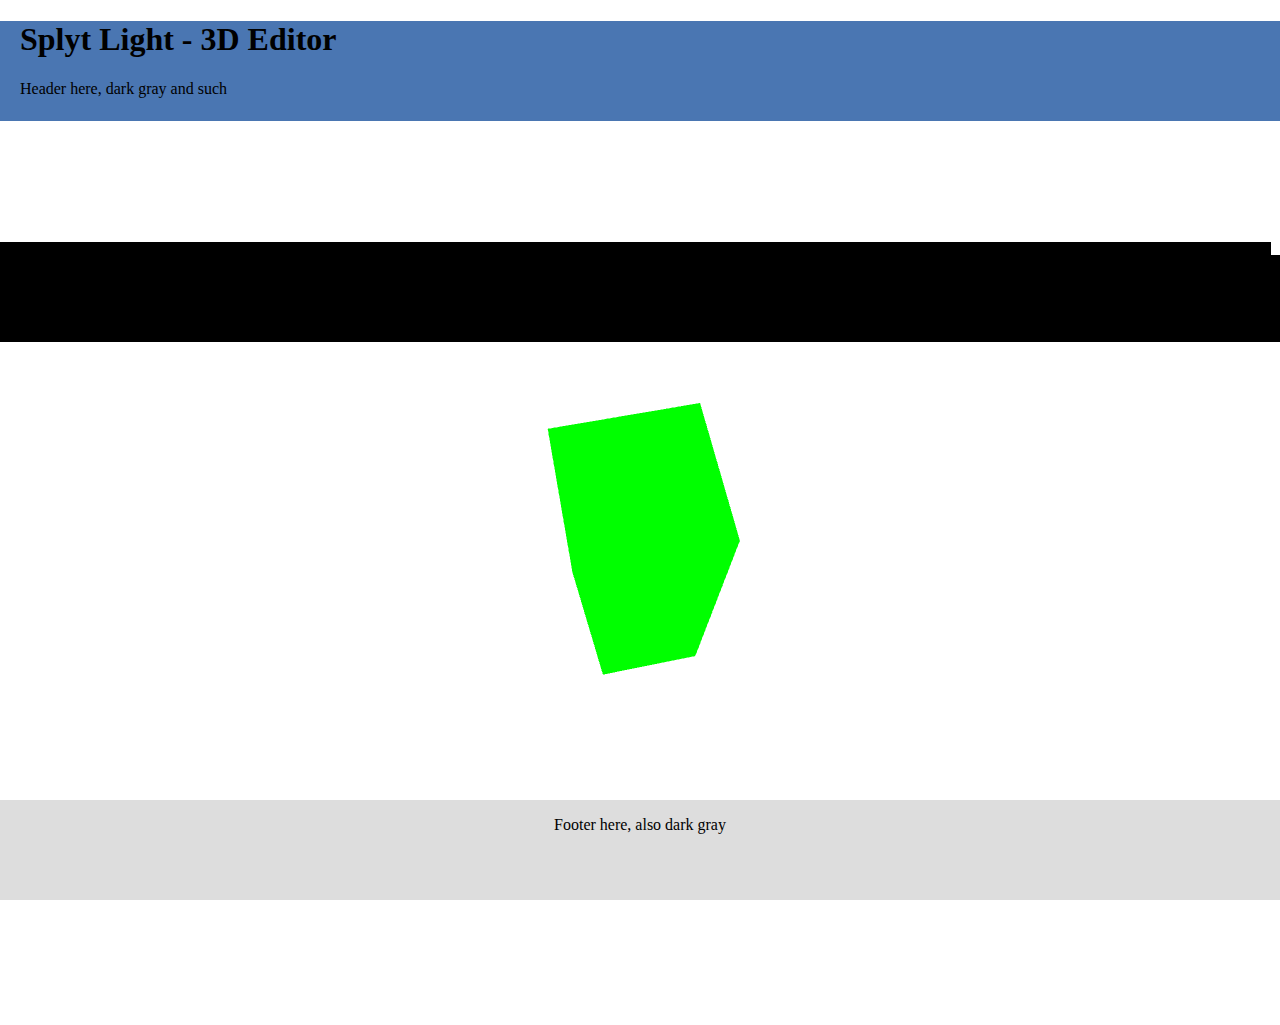
==== test.html @ 779d5dc2 "prototyping a 3d thing in html script, can't figure out link yet" ====
<!DOCTYPE html>
<html>
<head>
	<title>Splyt Light - 3D Viewer</title>
	<script src="js/three.min.js"></script>
	<script src="js/viewer.js"></script>
	<link rel="stylesheet" href="css/styles.css"></link>
</head>
<body>

<header>
	<h1>Splyt Light - 3D Editor</h1>
	<p>Header here, dark gray and such</p>
</header>
<!-- <div id="content"></div>
		<p>this is the content</p>
		<canvas id="webgl" style="padding:0;" width="600px" height="600px"></canvas>
 -->
		<script type="text/javascript">


			  /* Environment */

			  const axisHelper = new THREE.AxesHelper(50);

			  const planeGeometry = new THREE.CircleGeometry(50, 40);
			  const planeMaterial = new THREE.MeshLambertMaterial({
			    color: 0x00ffff,
			    transparent: true,
			    opacity: 0.5,
			    side: THREE.DoubleSide
			  });

			  const plane = new THREE.Mesh(planeGeometry, planeMaterial);
			  plane.receiveShadow = true;
			  plane.rotation.x = -Math.PI / 2;
			  plane.position.set(0, 0, 0);

			  // Scene
			  var scene = new THREE.Scene();
			  var camera = new THREE.PerspectiveCamera( 75, window.innerWidth/window.innerHeight, 0.1, 1000 );

			  // Renderer
			  var renderer = new THREE.WebGLRenderer({ antialias: true });
  			  renderer.setClearColor(0xffffff, 1);
			  renderer.setSize( window.innerWidth, window.innerHeight );
			  document.body.appendChild( renderer.domElement );

			  var geometry = new THREE.BoxGeometry( 1, 3, 1 );
			  var material = new THREE.MeshBasicMaterial( { color: 0x00ff00 } );
			  var cube = new THREE.Mesh( geometry, material );
			  scene.add( cube );
			  scene.add( plane );
			  cube.rotation.y += 0.2;
			  cube.rotation.x += 1.2;
			  camera.position.z = 5;
			  renderer.render(scene, camera);


		</script>
<!-- </div> -->
<footer>
	<p>Footer here, also dark gray</p>
</footer>

</body>
</html>
---- css/styles.css ----
/*Header Footer*/

html, body{
	height: 100%;
	padding: 0;
	margin: 0 auto;
}

header {
	background-color: rgb(74, 118, 178);
	height: 100px;
	width: 100%;
	margin: 0px;
	top: 0px;
	left: 0px;
	padding: 0px 20px;
}

footer {
	margin: auto;
	height: 100px;
	right: 0;
	bottom: 0;
	left: 0;
	background-color: #dddddd;
	text-align: center;
	position: fixed;
}


/*App Layout*/
#content{

}

#left_bar{
	width: 30%;
	height: calc(100% - 200px);
	background-color: #efefef;
	display: inline-flex;
}

#editor{
	width: 70%;
	height: calc(100% - 200px);
	background-color: white;
	margin: auto;
	float: right;
	display: inline-flex;
}
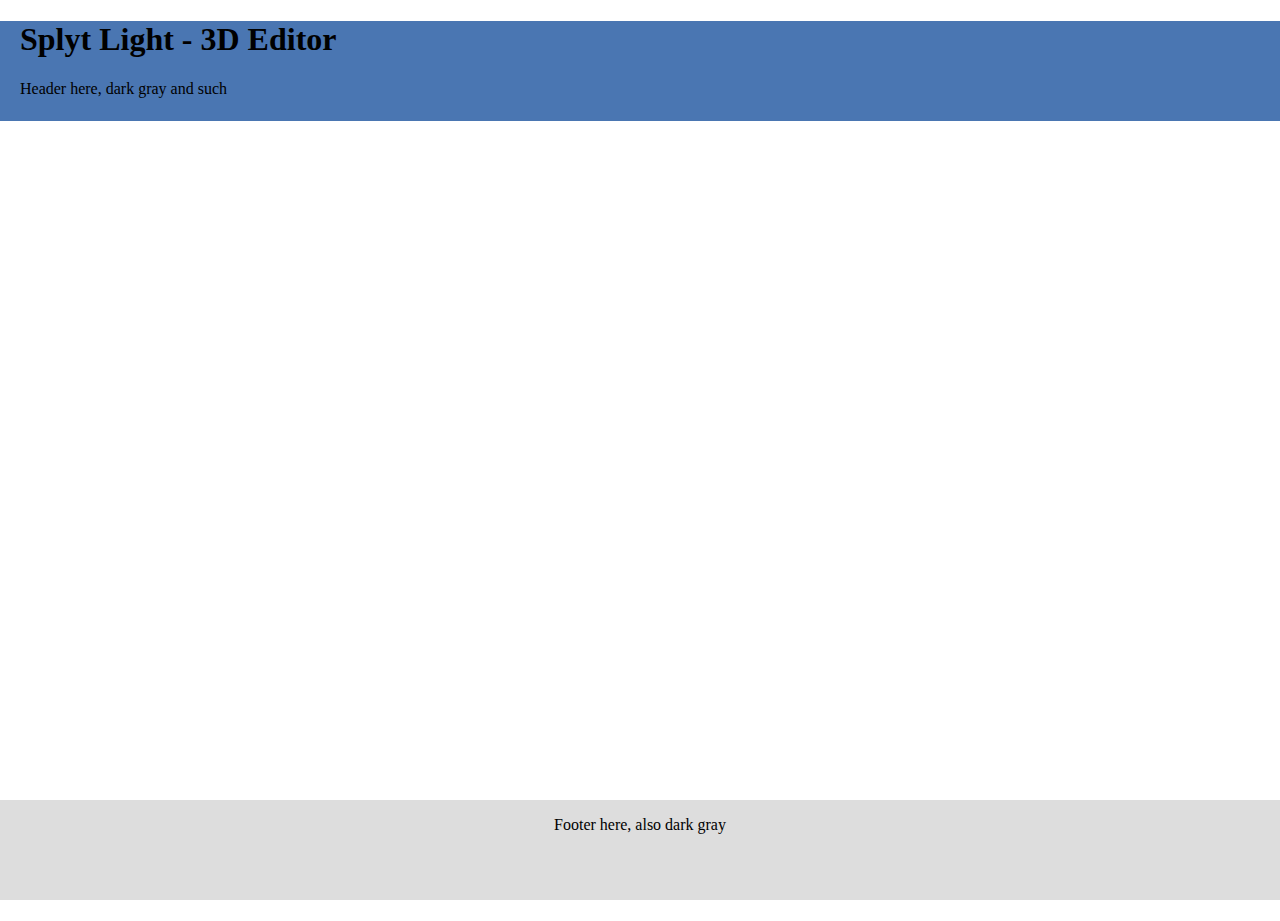
==== commit 427e72f0: "nightmare scene - trying to append WebGL scene to dom.element... take one" ====
--- a/test.html
+++ b/test.html
@@ -4,6 +4,7 @@
 	<title>Splyt Light - 3D Viewer</title>
 	<script src="js/three.min.js"></script>
 	<script src="js/viewer.js"></script>
+	<script type="text/javascript" src="js/cube.js"></script>
 	<link rel="stylesheet" href="css/styles.css"></link>
 </head>
 <body>
@@ -14,50 +15,9 @@
 </header>
 <!-- <div id="content"></div>
 		<p>this is the content</p>
-		<canvas id="webgl" style="padding:0;" width="600px" height="600px"></canvas>
- -->
-		<script type="text/javascript">
+ -->		<div id="canvas" style="padding:0;" width="600px" height="600px"></canvas>
 
-
-			  /* Environment */
-
-			  const axisHelper = new THREE.AxesHelper(50);
-
-			  const planeGeometry = new THREE.CircleGeometry(50, 40);
-			  const planeMaterial = new THREE.MeshLambertMaterial({
-			    color: 0x00ffff,
-			    transparent: true,
-			    opacity: 0.5,
-			    side: THREE.DoubleSide
-			  });
-
-			  const plane = new THREE.Mesh(planeGeometry, planeMaterial);
-			  plane.receiveShadow = true;
-			  plane.rotation.x = -Math.PI / 2;
-			  plane.position.set(0, 0, 0);
-
-			  // Scene
-			  var scene = new THREE.Scene();
-			  var camera = new THREE.PerspectiveCamera( 75, window.innerWidth/window.innerHeight, 0.1, 1000 );
-
-			  // Renderer
-			  var renderer = new THREE.WebGLRenderer({ antialias: true });
-  			  renderer.setClearColor(0xffffff, 1);
-			  renderer.setSize( window.innerWidth, window.innerHeight );
-			  document.body.appendChild( renderer.domElement );
-
-			  var geometry = new THREE.BoxGeometry( 1, 3, 1 );
-			  var material = new THREE.MeshBasicMaterial( { color: 0x00ff00 } );
-			  var cube = new THREE.Mesh( geometry, material );
-			  scene.add( cube );
-			  scene.add( plane );
-			  cube.rotation.y += 0.2;
-			  cube.rotation.x += 1.2;
-			  camera.position.z = 5;
-			  renderer.render(scene, camera);
-
-
-		</script>
+ 			</div>
 <!-- </div> -->
 <footer>
 	<p>Footer here, also dark gray</p>
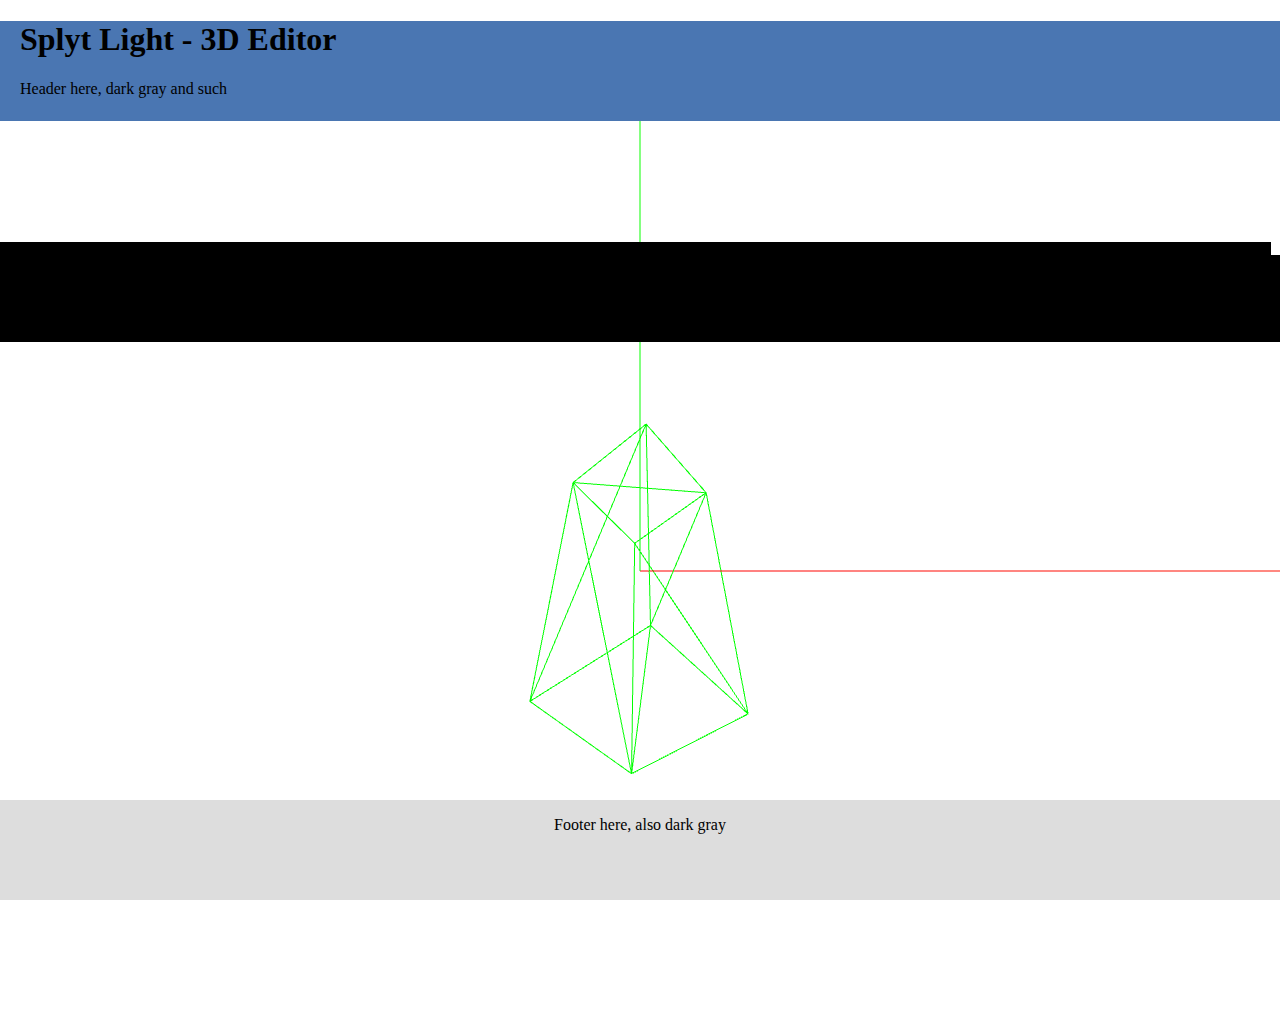
==== commit e133071e: "basic cube inserted into DOM, success" ====
--- a/test.html
+++ b/test.html
@@ -2,9 +2,9 @@
 <html>
 <head>
 	<title>Splyt Light - 3D Viewer</title>
-	<script src="js/three.min.js"></script>
-	<script src="js/viewer.js"></script>
-	<script type="text/javascript" src="js/cube.js"></script>
+	<script type="text/javascript" src="js/three.min.js"></script>
+	<script type="text/javascript"  src="js/viewer.js"></script>
+
 	<link rel="stylesheet" href="css/styles.css"></link>
 </head>
 <body>
@@ -24,4 +24,5 @@
 </footer>
 
 </body>
+<script type="text/javascript" src="js/cube.js"></script>
 </html>
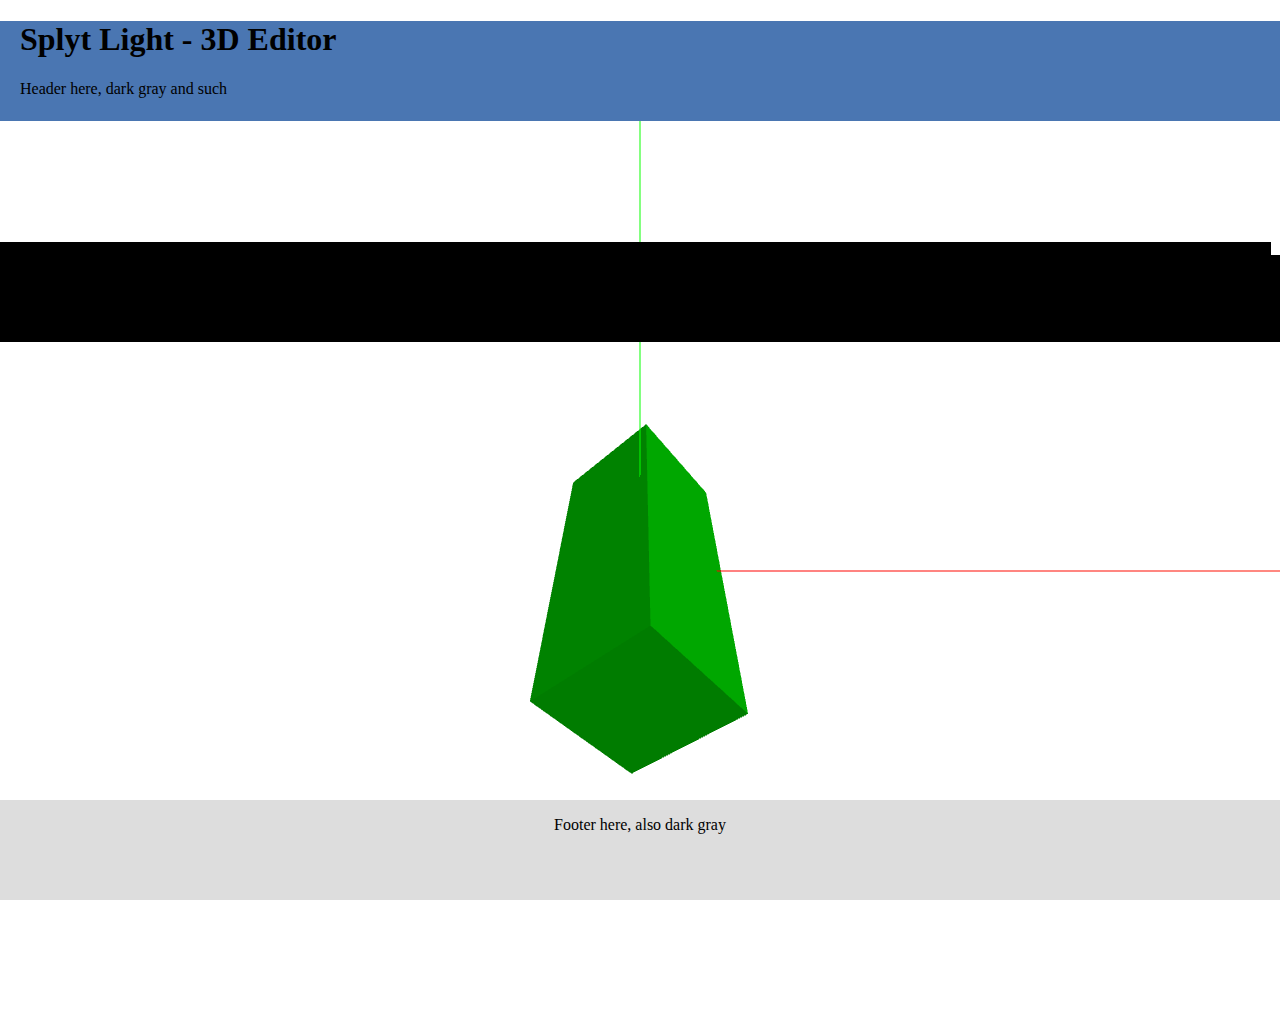
==== commit eecb1338: "basic cube inserted into DOM, success" ====
--- a/test.html
+++ b/test.html
@@ -4,6 +4,7 @@
 	<title>Splyt Light - 3D Viewer</title>
 	<script type="text/javascript" src="js/three.min.js"></script>
 	<script type="text/javascript"  src="js/viewer.js"></script>
+	<script type="text/javascript"  src="js/globals.js"></script>
 
 	<link rel="stylesheet" href="css/styles.css"></link>
 </head>
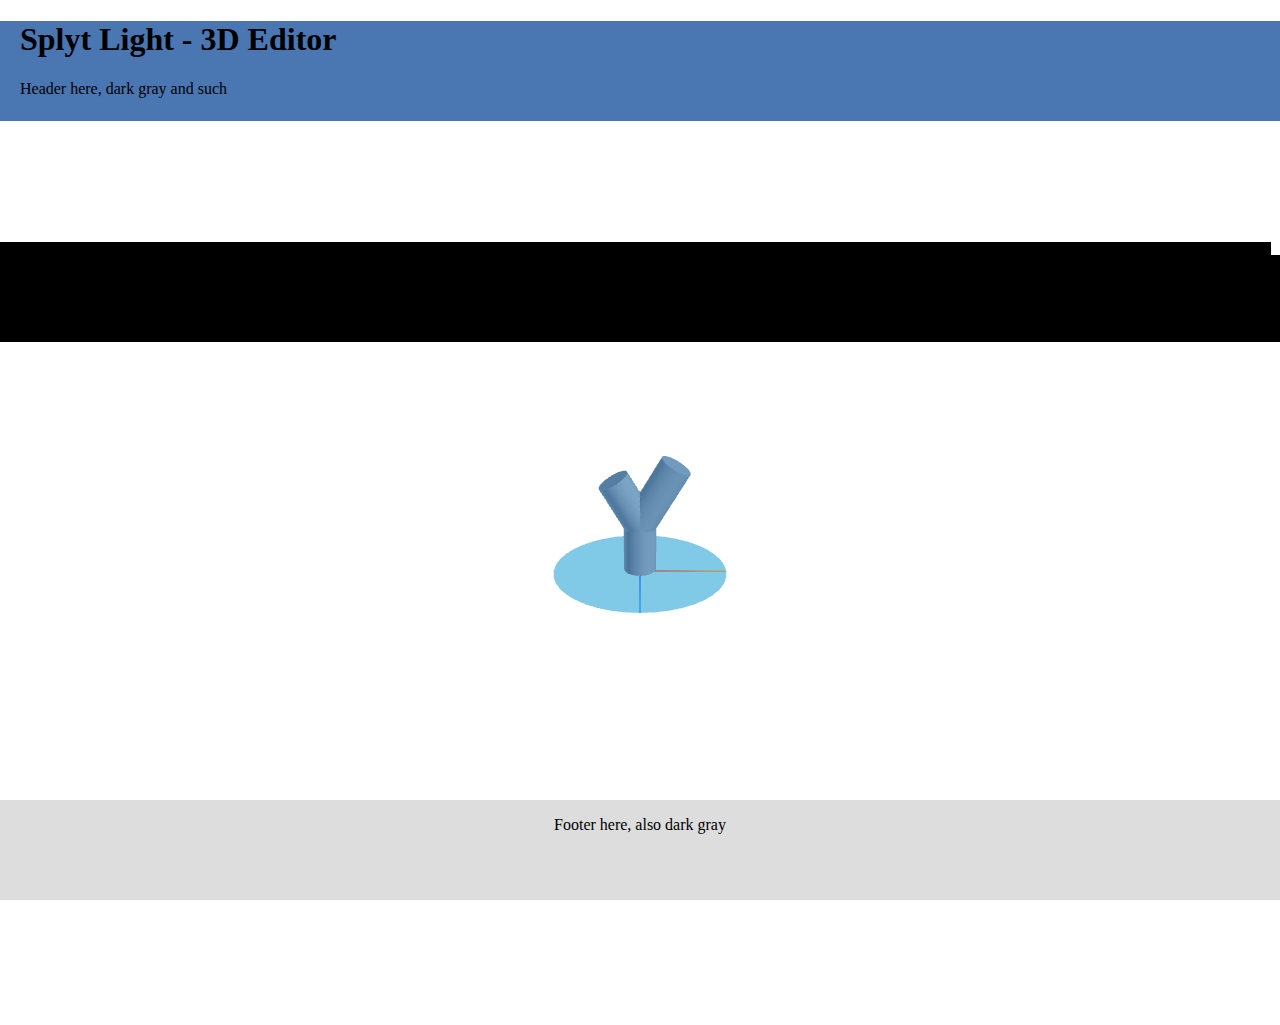
==== commit d2238308: "got a Splyt into the scene" ====
--- a/test.html
+++ b/test.html
@@ -5,6 +5,8 @@
 	<script type="text/javascript" src="js/three.min.js"></script>
 	<script type="text/javascript"  src="js/viewer.js"></script>
 	<script type="text/javascript"  src="js/globals.js"></script>
+	<script type="text/javascript"  src="js/geometries.js"></script>
+	<script type="text/javascript"  src="js/unit.js"></script>
 
 	<link rel="stylesheet" href="css/styles.css"></link>
 </head>
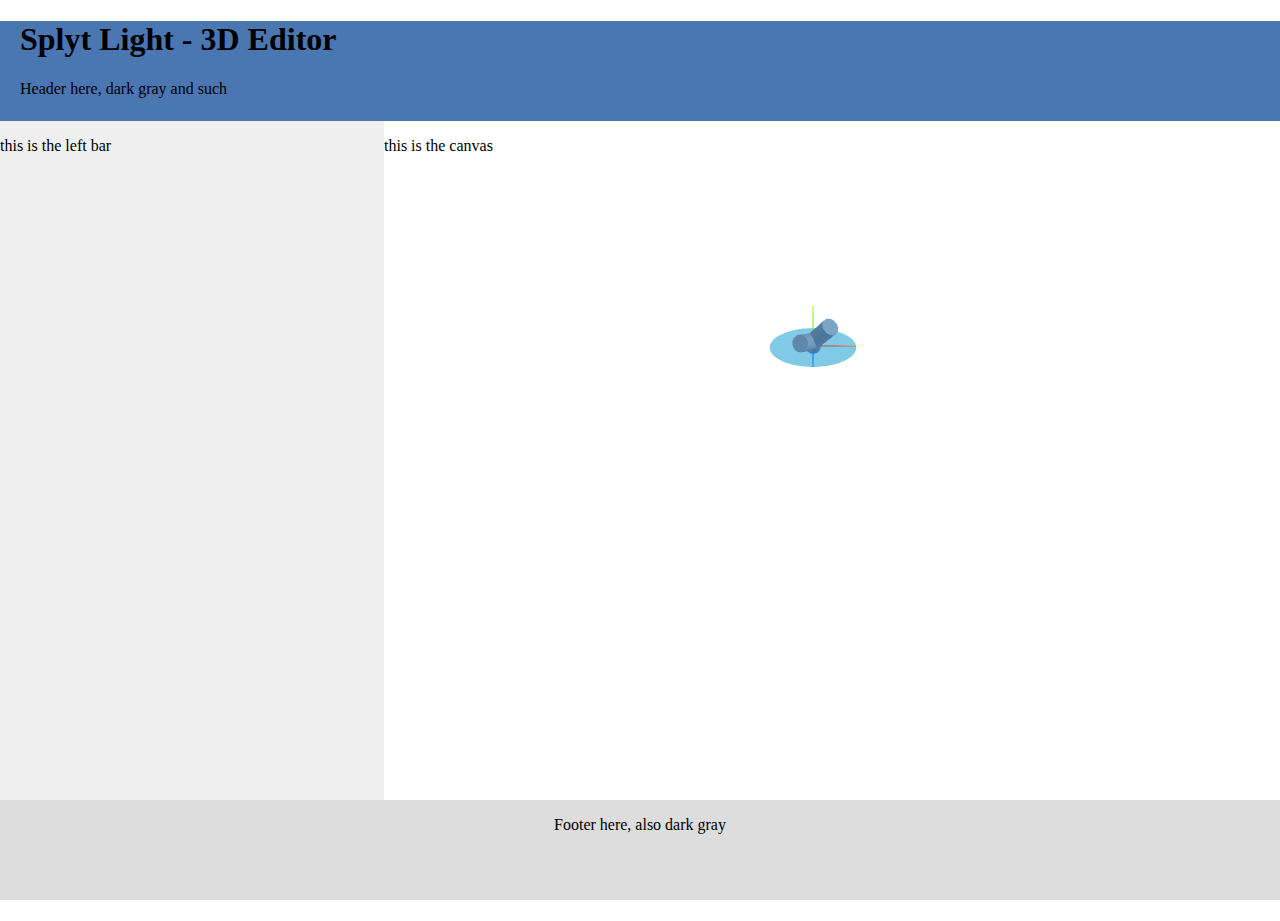
==== commit 7145d2e0: "splyt piece back into the layout" ====
--- a/test.html
+++ b/test.html
@@ -3,7 +3,6 @@
 <head>
 	<title>Splyt Light - 3D Viewer</title>
 	<script type="text/javascript" src="js/three.min.js"></script>
-	<script type="text/javascript"  src="js/viewer.js"></script>
 	<script type="text/javascript"  src="js/globals.js"></script>
 	<script type="text/javascript"  src="js/geometries.js"></script>
 	<script type="text/javascript"  src="js/unit.js"></script>
@@ -16,16 +15,26 @@
 	<h1>Splyt Light - 3D Editor</h1>
 	<p>Header here, dark gray and such</p>
 </header>
-<!-- <div id="content"></div>
-		<p>this is the content</p>
- -->		<div id="canvas" style="padding:0;" width="600px" height="600px"></canvas>
+<div id="content"></div>
 
- 			</div>
+		<div id=left_bar>
+			<p>this is the left bar</p>
+		</div>
+
+		<div id="canvas">
+			<p>this is the canvas</p>
+		</div>
+
+
+ </div>
 <!-- </div> -->
 <footer>
 	<p>Footer here, also dark gray</p>
 </footer>
 
 </body>
-<script type="text/javascript" src="js/cube.js"></script>
+<script type="text/javascript"  src="js/viewer.js"></script>
+
+<!-- DELETE CUBE LATER -->
+<!-- <script type="text/javascript" src="js/cube.js"></script> -->
 </html>
--- a/css/styles.css
+++ b/css/styles.css
@@ -42,7 +42,7 @@
 	display: inline-flex;
 }
 
-#editor{
+#canvas{
 	width: 70%;
 	height: calc(100% - 200px);
 	background-color: white;
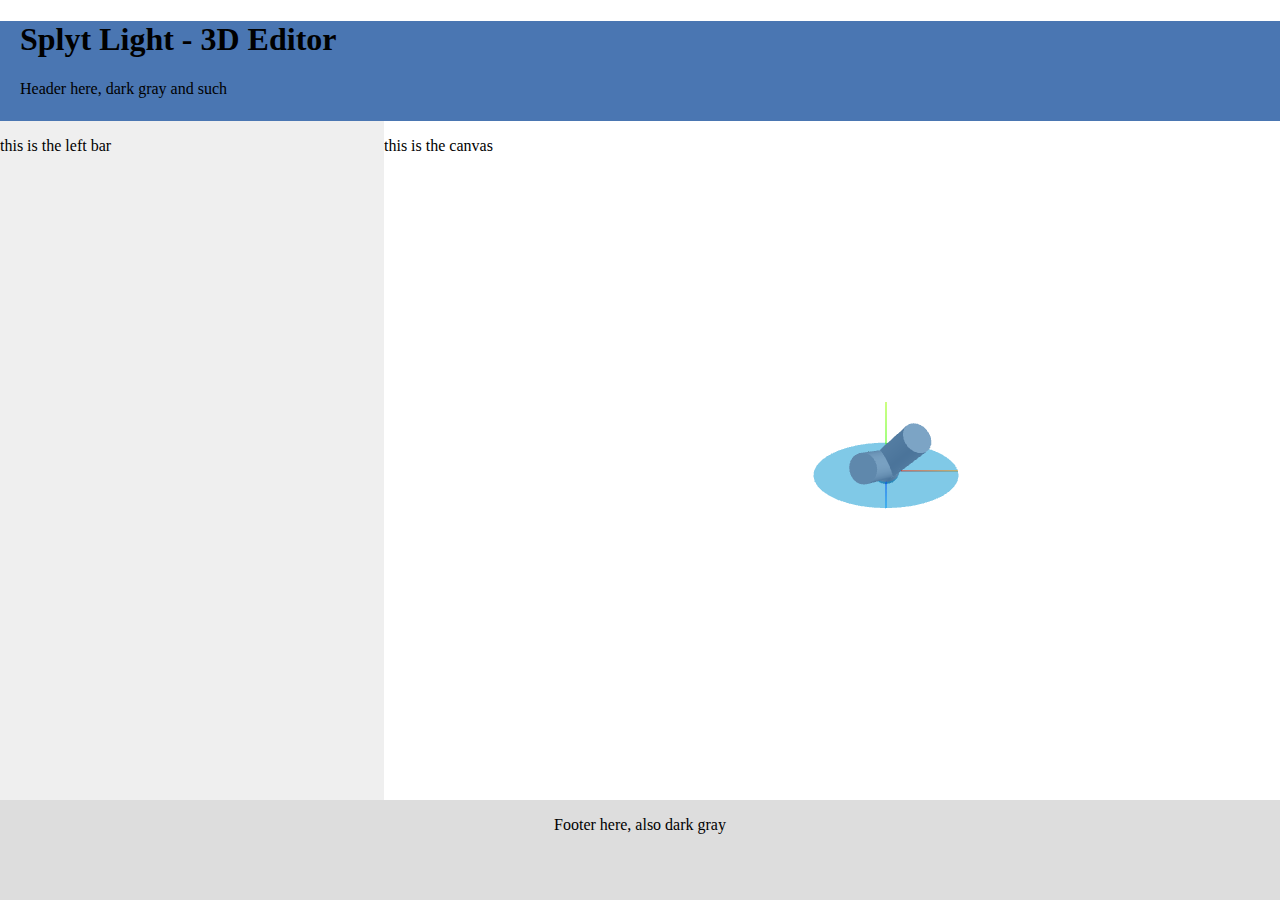
==== commit e571612e: "basic left bar divs" ====
--- a/test.html
+++ b/test.html
@@ -33,8 +33,8 @@
 </footer>
 
 </body>
+
+<!-- Convert to OnLoad function -->
 <script type="text/javascript"  src="js/viewer.js"></script>
 
-<!-- DELETE CUBE LATER -->
-<!-- <script type="text/javascript" src="js/cube.js"></script> -->
 </html>
--- a/css/styles.css
+++ b/css/styles.css
@@ -7,6 +7,7 @@
 	padding: 0;
 	margin: 0 auto;
 }
+
 
 header {
 	background-color: rgb(74, 118, 178);
@@ -51,6 +52,43 @@
 	display: inline-flex;
 }
 
+/*Left Bar Drag Items*/
+
+.left_bar{
+	text-align: center;
+	display: flex;
+	margin: auto;
+}
+.left_bar p{
+	text-align: center;
+	margin: 0 auto;
+}
+
+#small_drag{
+	background-color: lightblue;
+	width: 200px;
+	height: 200px;
+}
+
+#large_drag{
+	background-color: salmon;
+	width: 200px;
+	height: 200px;
+}
+
+
+/*Viewer Canvas*/
+canvas{
+	margin: auto;
+}
+.canvas p{
+	margin: 0 auto;
+	text-align: center;
+}
+
+.canvas{
+	display: block;
+}
 
 
 
